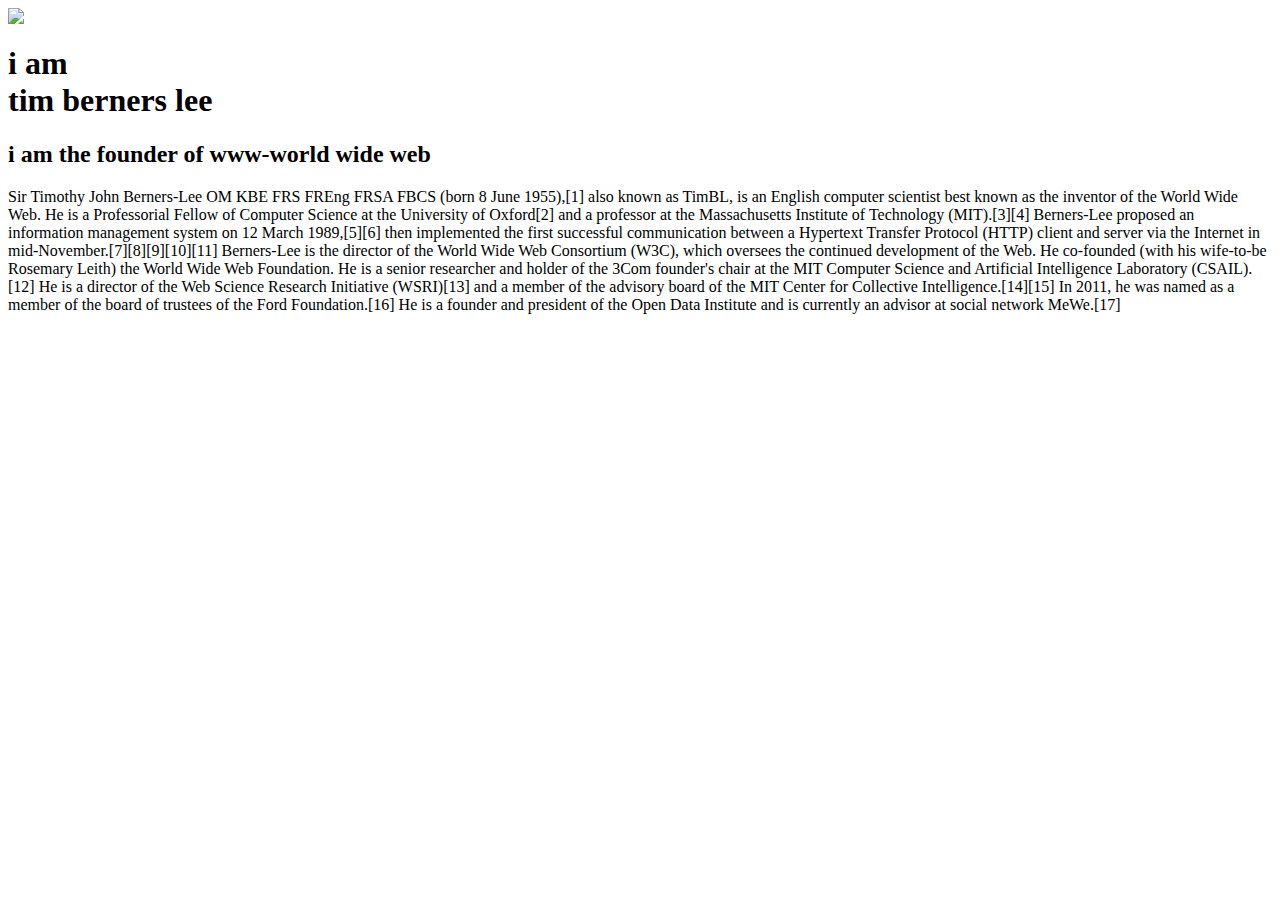
==== Tim berner's lee/index.html @ 28e00ac4 "Add files via upload" ====
<hmtl>
<head>
 <title>
tim berners lee
</title>
<link rel="stylesheet" href="style.css">
 </head>
<body>
<section id="welcome">
<div class="parallax-inner">
 <img src="_118924771_gettyimages-1137103101.jpg" class="profile">
<h1>
i am <br> <span is="name"> 
 tim berners lee   
</span>    
</h1>
<h2>
i am the founder of www-world wide web    
</h2>
</div>  
</section>
<section id="bio">
<div class="line">   
</div>
<p>
 Sir Timothy John Berners-Lee OM KBE FRS FREng FRSA FBCS (born 8 June 1955),[1] also known as TimBL, is an English computer scientist best known as the inventor of the World Wide Web. He is a Professorial Fellow of Computer Science at the University of Oxford[2] and a professor at the Massachusetts Institute of Technology (MIT).[3][4] Berners-Lee proposed an information management system on 12 March 1989,[5][6] then implemented the first successful communication between a Hypertext Transfer Protocol (HTTP) client and server via the Internet in mid-November.[7][8][9][10][11]

Berners-Lee is the director of the World Wide Web Consortium (W3C), which oversees the continued development of the Web. He co-founded (with his wife-to-be Rosemary Leith) the World Wide Web Foundation. He is a senior researcher and holder of the 3Com founder's chair at the MIT Computer Science and Artificial Intelligence Laboratory (CSAIL).[12] He is a director of the Web Science Research Initiative (WSRI)[13] and a member of the advisory board of the MIT Center for Collective Intelligence.[14][15] In 2011, he was named as a member of the board of trustees of the Ford Foundation.[16] He is a founder and president of the Open Data Institute and is currently an advisor at social network MeWe.[17]   
</p>
</section>
</body>
</hmtl>
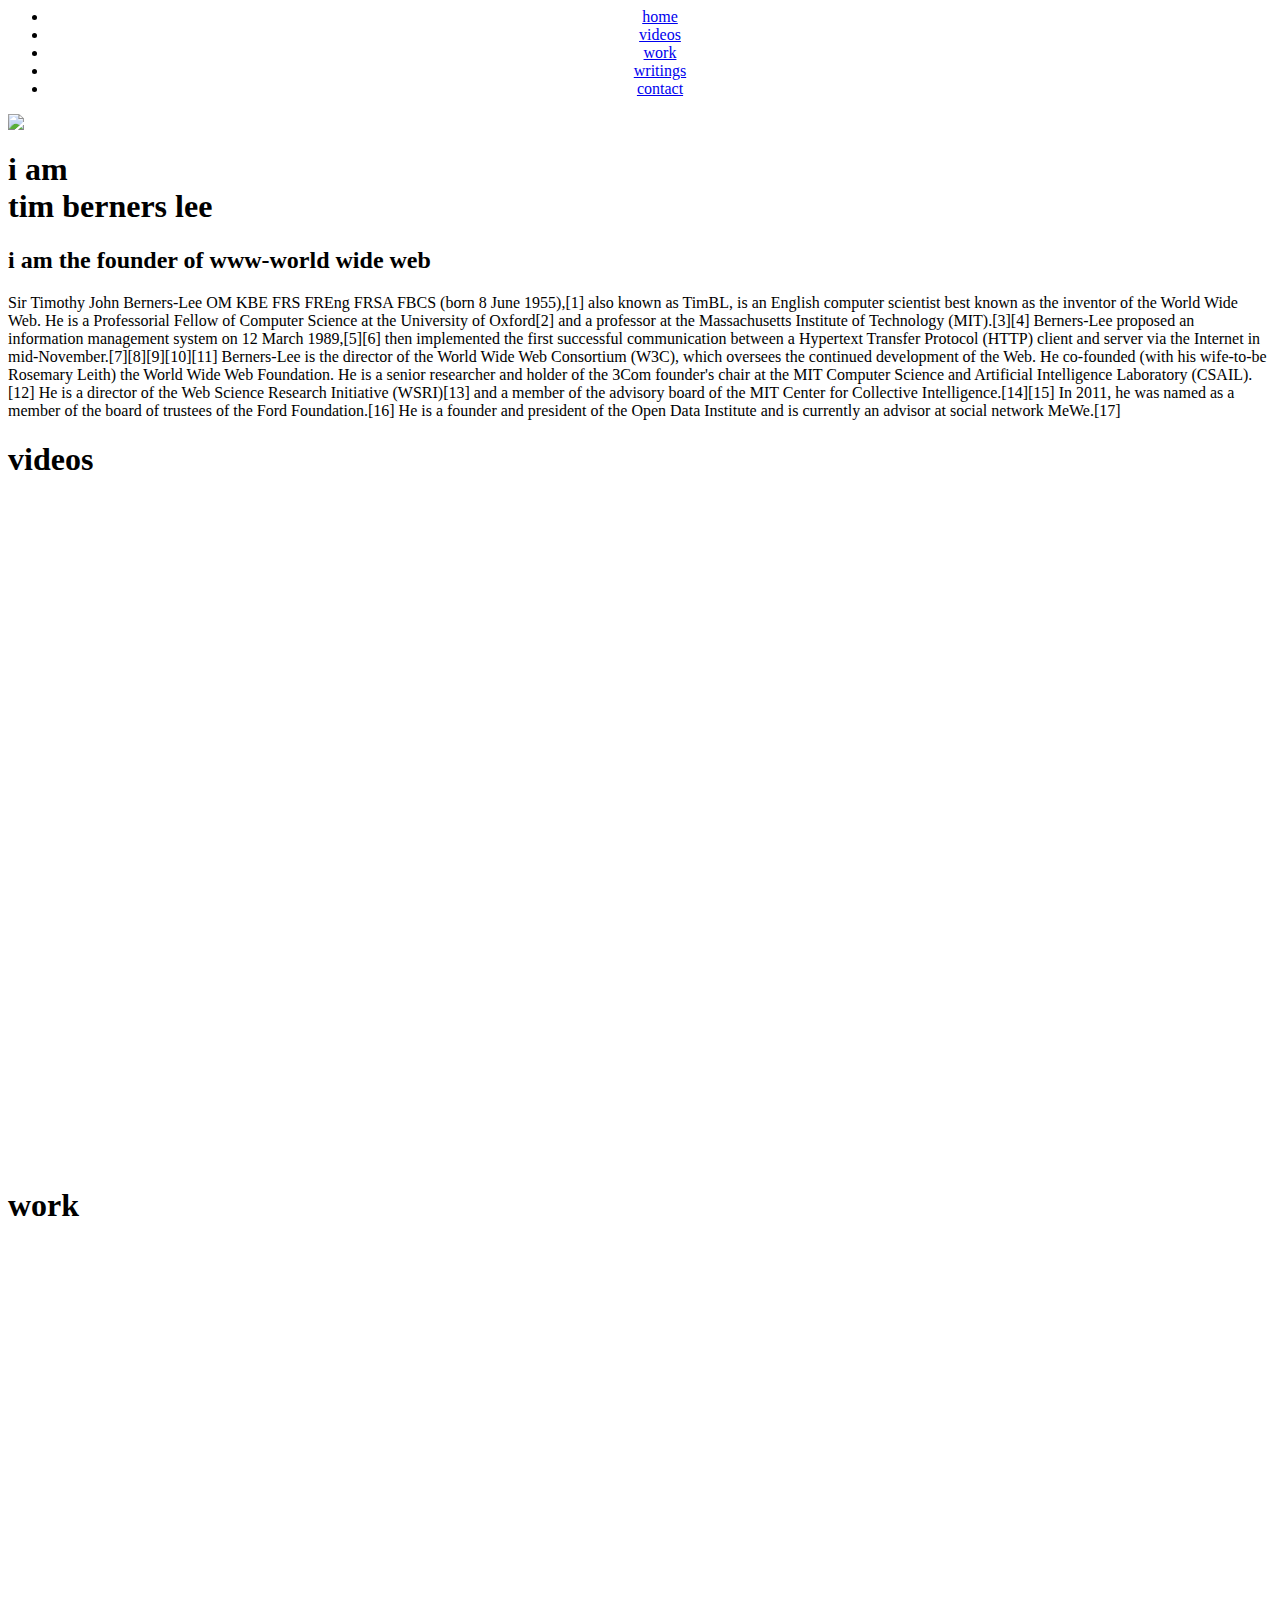
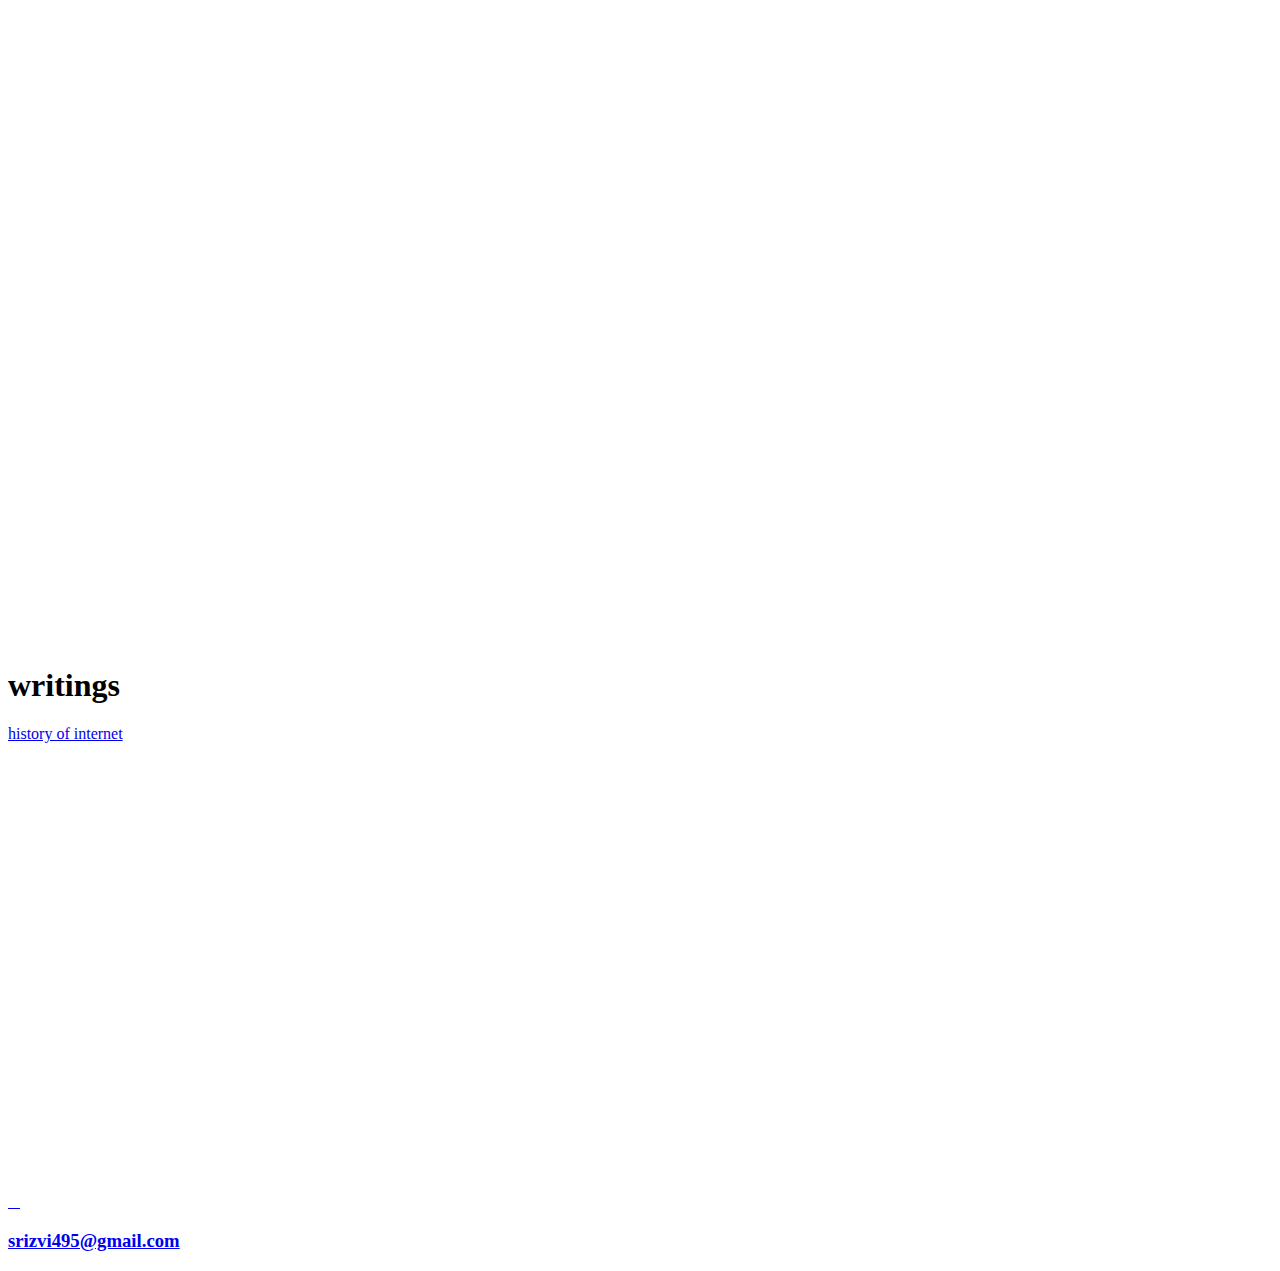
==== commit fed5ea9c: "Add files via upload" ====
--- a/Tim berner's lee/index.html
+++ b/Tim berner's lee/index.html
@@ -6,6 +6,15 @@
 <link rel="stylesheet" href="style.css">
  </head>
 <body>
+<center>
+<ul class="menu">
+<li class="links"> <a href="#welcome">home</a></li>
+<li class="links"> <a href="#videos">videos</a></li>
+<li class="links"> <a href="#work">work</a></li>
+<li class="links"> <a href="#writings">writings</a></li>
+<li class="links"> <a href="#contact">contact</a></li>
+</ul>
+</center>
 <section id="welcome">
 <div class="parallax-inner">
  <img src="_118924771_gettyimages-1137103101.jpg" class="profile">
@@ -28,5 +37,47 @@
 Berners-Lee is the director of the World Wide Web Consortium (W3C), which oversees the continued development of the Web. He co-founded (with his wife-to-be Rosemary Leith) the World Wide Web Foundation. He is a senior researcher and holder of the 3Com founder's chair at the MIT Computer Science and Artificial Intelligence Laboratory (CSAIL).[12] He is a director of the Web Science Research Initiative (WSRI)[13] and a member of the advisory board of the MIT Center for Collective Intelligence.[14][15] In 2011, he was named as a member of the board of trustees of the Ford Foundation.[16] He is a founder and president of the Open Data Institute and is currently an advisor at social network MeWe.[17]   
 </p>
 </section>
+<section id="videos">
+<h1>
+videos
+</h1>
+<div class="line">   
+</div>
+<br>
+<iframe width="560" height="315" src="https://www.youtube.com/embed/OM6XIICm_qo" title="YouTube video player" frameborder="0" allow="accelerometer; autoplay; clipboard-write; encrypted-media; gyroscope; picture-in-picture" allowfullscreen></iframe>
+<br>
+<br>
+<iframe width="560" height="315" src="https://www.youtube.com/embed/aEL_iVLBjrY" title="YouTube video player" frameborder="0" allow="accelerometer; autoplay; clipboard-write; encrypted-media; gyroscope; picture-in-picture" allowfullscreen></iframe>
+</section>
+<section id="work">
+ <h1>
+ work
+</h1>
+<div class="line">
+</div>
+<iframe width="900" height="1000" src="https://en.wikipedia.org/wiki/Tim_Berners-Lee#Career_and_research" frameborder="0">
+</iframe>
+</section>
+<section id="writings">
+ <h1>
+ writings
+</h1>
+<div class="line">
+</div>
+<a class="article" href="https://www.internethalloffame.org/brief-history-internet#Origins" target="_blank">
+history of internet  
+</a>
+</section>
+<section id="contact">
+ <iframe src="https://www.google.com/maps/embed?pb=!1m18!1m12!1m3!1d1819798.0871554632!2d76.99836730957033!3d27.020901549529746!2m3!1f0!2f0!3f0!3m2!1i1024!2i768!4f13.1!3m3!1m2!1s0x3974132248f8ef09%3A0x950d29769e25f37!2sWhitehat%20Jr.%20Agra!5e0!3m2!1sen!2sin!4v1636703702013!5m2!1sen!2sin" width="600" height="450" style="border:0;" allowfullscreen="" loading="lazy"></iframe>
+<div class="contact_1">
+<a href="srizvi495@gmail.com">
+ <i class="fa fa-envelope"></i> &nbsp; &nbsp;
+<h3>
+srizvi495@gmail.com
+</h3>
+</a>  
+</div>
+</section>
 </body>
 </hmtl>